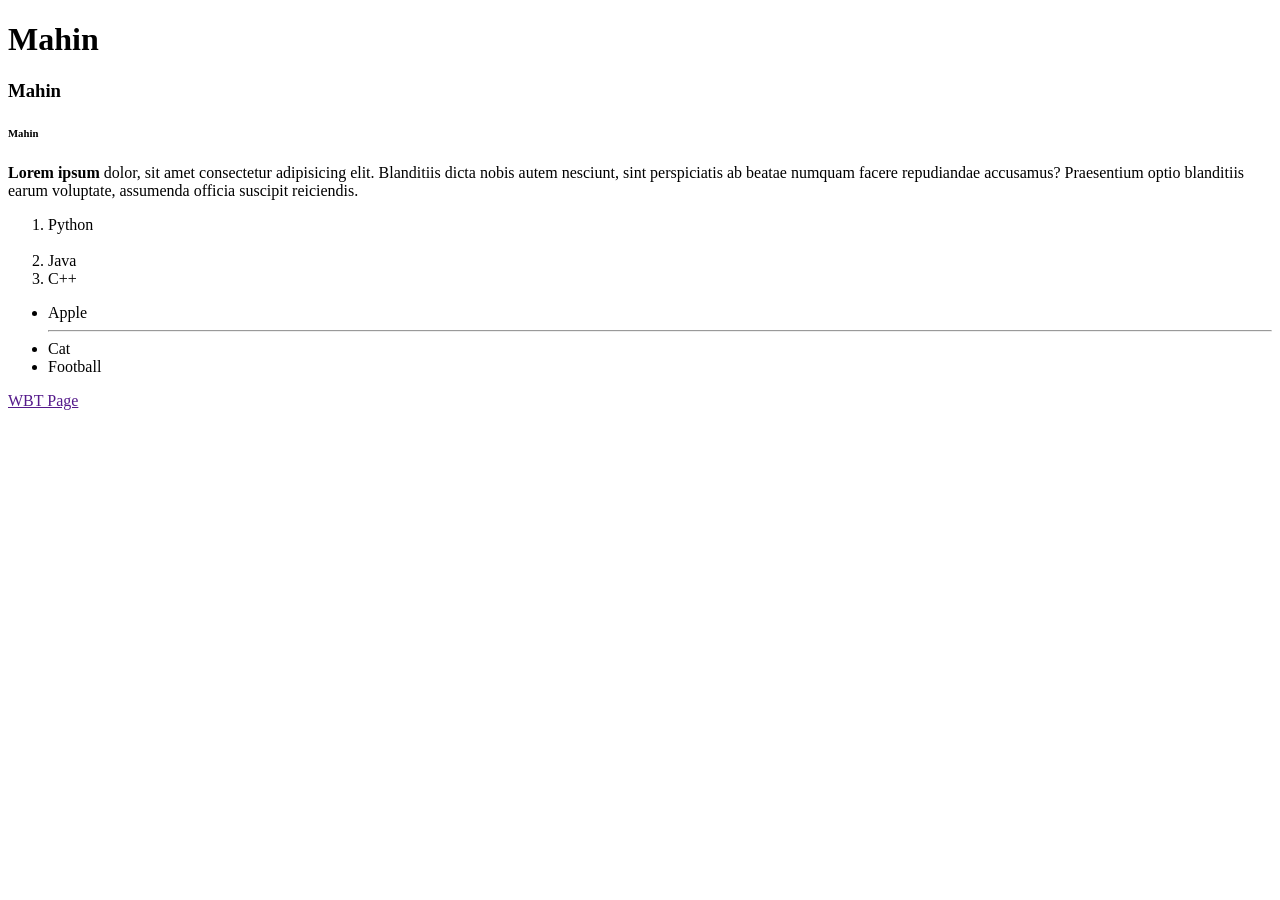
==== portfolio/index.html @ 9aabc50d "New folder created" ====
<!DOCTYPE html>
<html>

<head>
    <title>
        Web Tech
    </title>
</head>

<body>
    <h1>Mahin</h1>
    <h3>Mahin</h3>
    <h6>Mahin</h6>

    <p> <strong>Lorem ipsum</strong> dolor, sit amet consectetur adipisicing elit. Blanditiis dicta nobis autem
        nesciunt, sint perspiciatis ab beatae numquam facere repudiandae accusamus? Praesentium optio blanditiis earum
        voluptate, assumenda officia suscipit reiciendis.</p>

    <ol>
        <li>Python</li><br>
        <li>Java</li>
        <li>C++</li>
    </ol>
    <ul>
        <li>Apple</li>
        <hr>
        <li>Cat</li>
        <li>Football</li>
    </ul>

    <a href="">WBT Page</a>
</body>

</html>
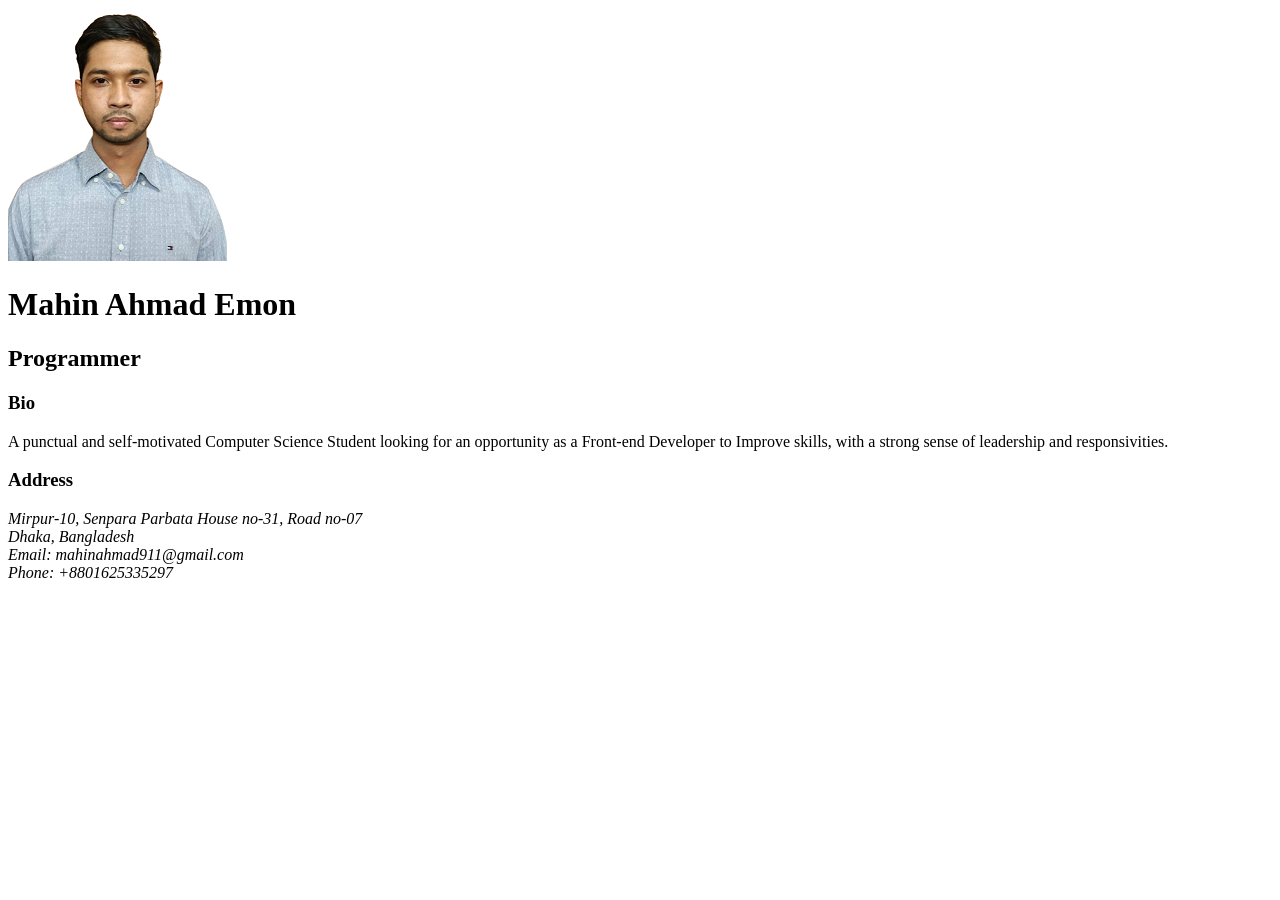
==== commit 62ac8f7a: "Index complete" ====
--- a/portfolio/index.html
+++ b/portfolio/index.html
@@ -3,32 +3,25 @@
 
 <head>
     <title>
-        Web Tech
+        My Portfolio
     </title>
 </head>
 
 <body>
-    <h1>Mahin</h1>
-    <h3>Mahin</h3>
-    <h6>Mahin</h6>
-
-    <p> <strong>Lorem ipsum</strong> dolor, sit amet consectetur adipisicing elit. Blanditiis dicta nobis autem
-        nesciunt, sint perspiciatis ab beatae numquam facere repudiandae accusamus? Praesentium optio blanditiis earum
-        voluptate, assumenda officia suscipit reiciendis.</p>
-
-    <ol>
-        <li>Python</li><br>
-        <li>Java</li>
-        <li>C++</li>
-    </ol>
-    <ul>
-        <li>Apple</li>
-        <hr>
-        <li>Cat</li>
-        <li>Football</li>
-    </ul>
-
-    <a href="">WBT Page</a>
+    <img src="data/CVPIC.png" alt="pic">
+    <h1>Mahin Ahmad Emon</h1>
+    <h2>Programmer</h2>
+    <h3>Bio</h3>
+    <p>A punctual and self-motivated Computer Science Student looking for an opportunity as 
+        a Front-end Developer to Improve skills, with a strong sense 
+        of leadership and responsivities.</p>
+    <h3>Address</h3>
+    <Address>
+        Mirpur-10, Senpara Parbata House no-31, Road no-07 <br>
+        Dhaka, Bangladesh<br>
+        Email: mahinahmad911@gmail.com<br>
+        Phone: +8801625335297
+    </Address>
 </body>
 
 </html>
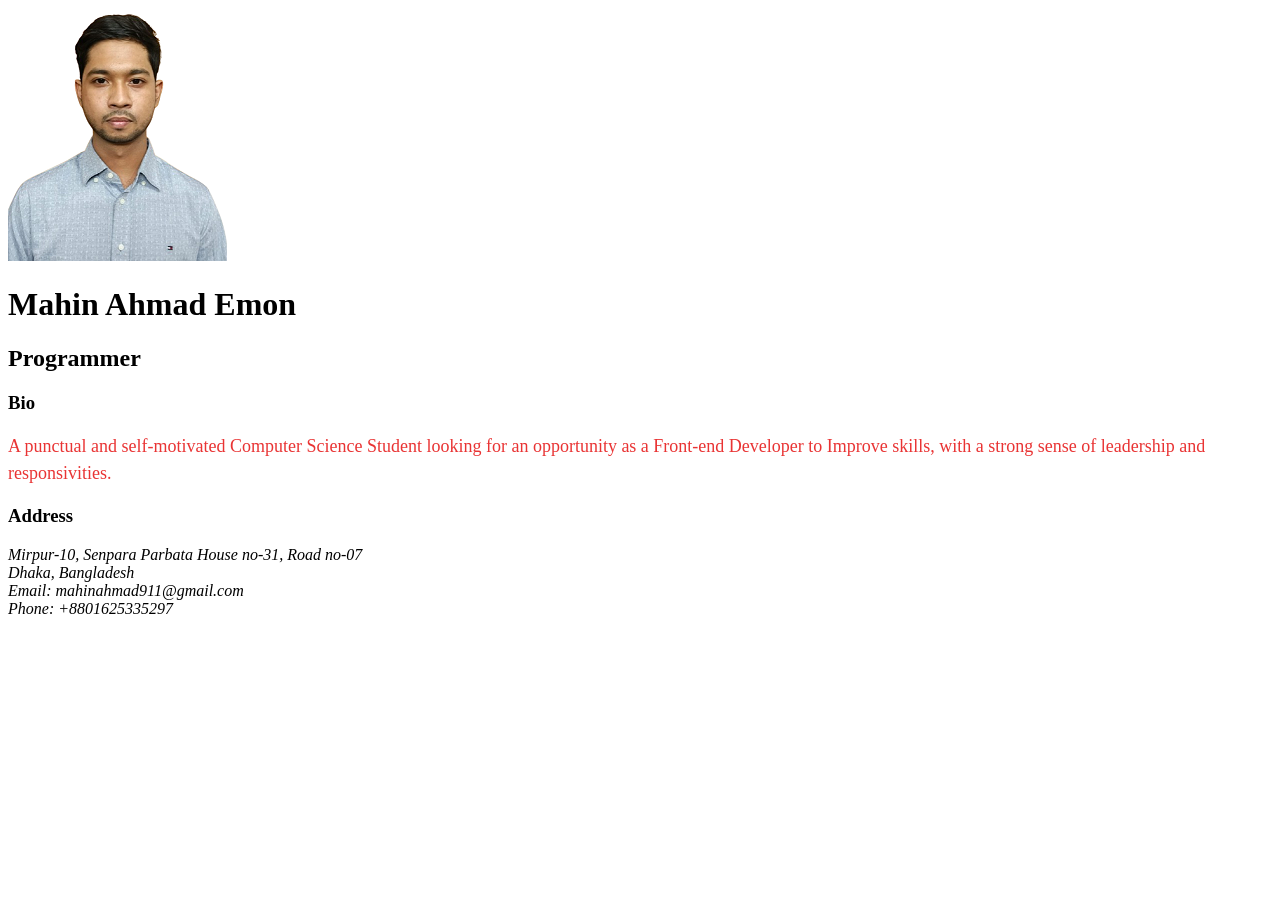
==== commit 575134a0: "css is starting" ====
--- a/portfolio/index.html
+++ b/portfolio/index.html
@@ -5,6 +5,7 @@
     <title>
         My Portfolio
     </title>
+    <link rel="stylesheet" href="css/style.css">
 </head>
 
 <body>
@@ -12,8 +13,8 @@
     <h1>Mahin Ahmad Emon</h1>
     <h2>Programmer</h2>
     <h3>Bio</h3>
-    <p>A punctual and self-motivated Computer Science Student looking for an opportunity as 
-        a Front-end Developer to Improve skills, with a strong sense 
+    <p>A punctual and self-motivated Computer Science Student looking for an opportunity as
+        a Front-end Developer to Improve skills, with a strong sense
         of leadership and responsivities.</p>
     <h3>Address</h3>
     <Address>
--- a/portfolio/css/style.css
+++ b/portfolio/css/style.css
@@ -0,0 +1,11 @@
+/*
+For color: paletton.com
+follow semantics
+
+*/
+
+p {
+    font-size: 18px;
+    line-height: 1.5;
+    color: #e93434;
+}
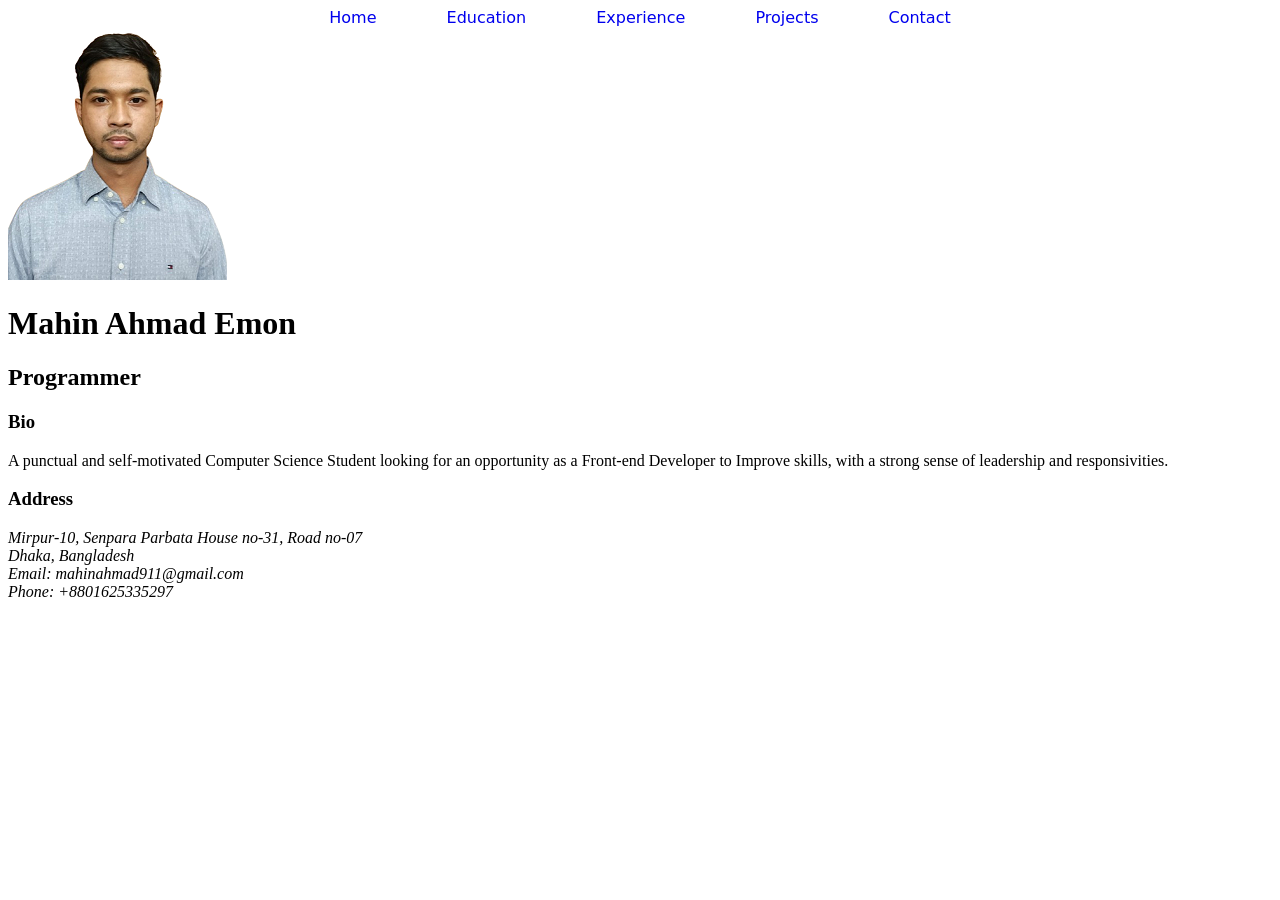
==== commit 0dbe8044: "Nav bar created" ====
--- a/portfolio/index.html
+++ b/portfolio/index.html
@@ -9,6 +9,16 @@
 </head>
 
 <body>
+    <nav class="menu">
+        <ul>
+            <li><a href="index.html">Home</a></li>
+            <li><a href="html/educations.html">Education</a></li>
+            <li><a href="html/experience.html">Experience</a></li>
+            <li><a href="html/projects.html">Projects</a></li>
+            <li><a href="html/contact.html">Contact</a></li>
+        </ul>
+    </nav>
+
     <img src="data/CVPIC.png" alt="pic">
     <h1>Mahin Ahmad Emon</h1>
     <h2>Programmer</h2>
--- a/portfolio/css/style.css
+++ b/portfolio/css/style.css
@@ -4,8 +4,23 @@
 
 */
 
-p {
-    font-size: 18px;
-    line-height: 1.5;
-    color: #e93434;
+.menu ul {
+    list-style: none;    
+    margin: 0;
+    padding: 0;
+    display: flex;         
+    gap: 20px;             
+    justify-content: center; 
+    align-items: center;
+}
+
+.menu a {
+    text-decoration: none;
+    font-family: system-ui, -apple-system, BlinkMacSystemFont, 'Segoe UI', Roboto, Oxygen, Ubuntu, Cantarell, 'Open Sans', 'Helvetica Neue', sans-serif;
+    font-weight: 500;
+    padding: 20px 25px;
+}
+
+.menu a:hover {
+    text-decoration: underline;
 }
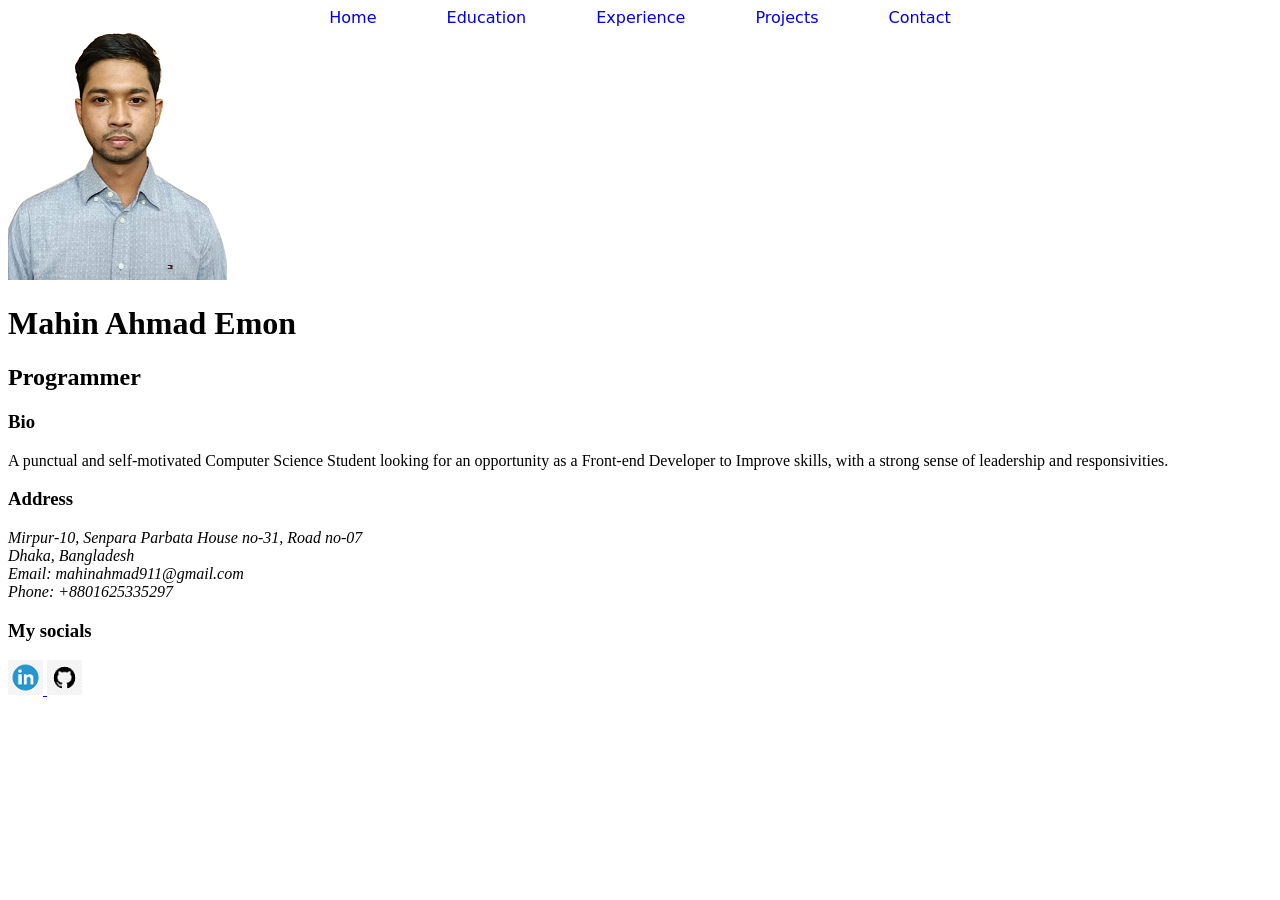
==== commit 8764a675: "Foter added" ====
--- a/portfolio/index.html
+++ b/portfolio/index.html
@@ -33,6 +33,16 @@
         Email: mahinahmad911@gmail.com<br>
         Phone: +8801625335297
     </Address>
+
+    <footer class="footer">
+        <h3>My socials</h3>
+        <a href="https://www.linkedin.com/in/mahin-ahmad-emon-5a2ab5274/" target="_blank">
+            <img src="data/linkedin.png" alt="LinkedIn" width="35">
+        </a>
+        <a href="https://github.com/MahinAhmadEmon" target="_blank">
+            <img src="data/github.png" alt="GitHub" width="35">
+        </a>
+    </footer>
 </body>
 
 </html>
--- a/portfolio/css/style.css
+++ b/portfolio/css/style.css
@@ -23,4 +23,5 @@
 
 .menu a:hover {
     text-decoration: underline;
-}+}
+
